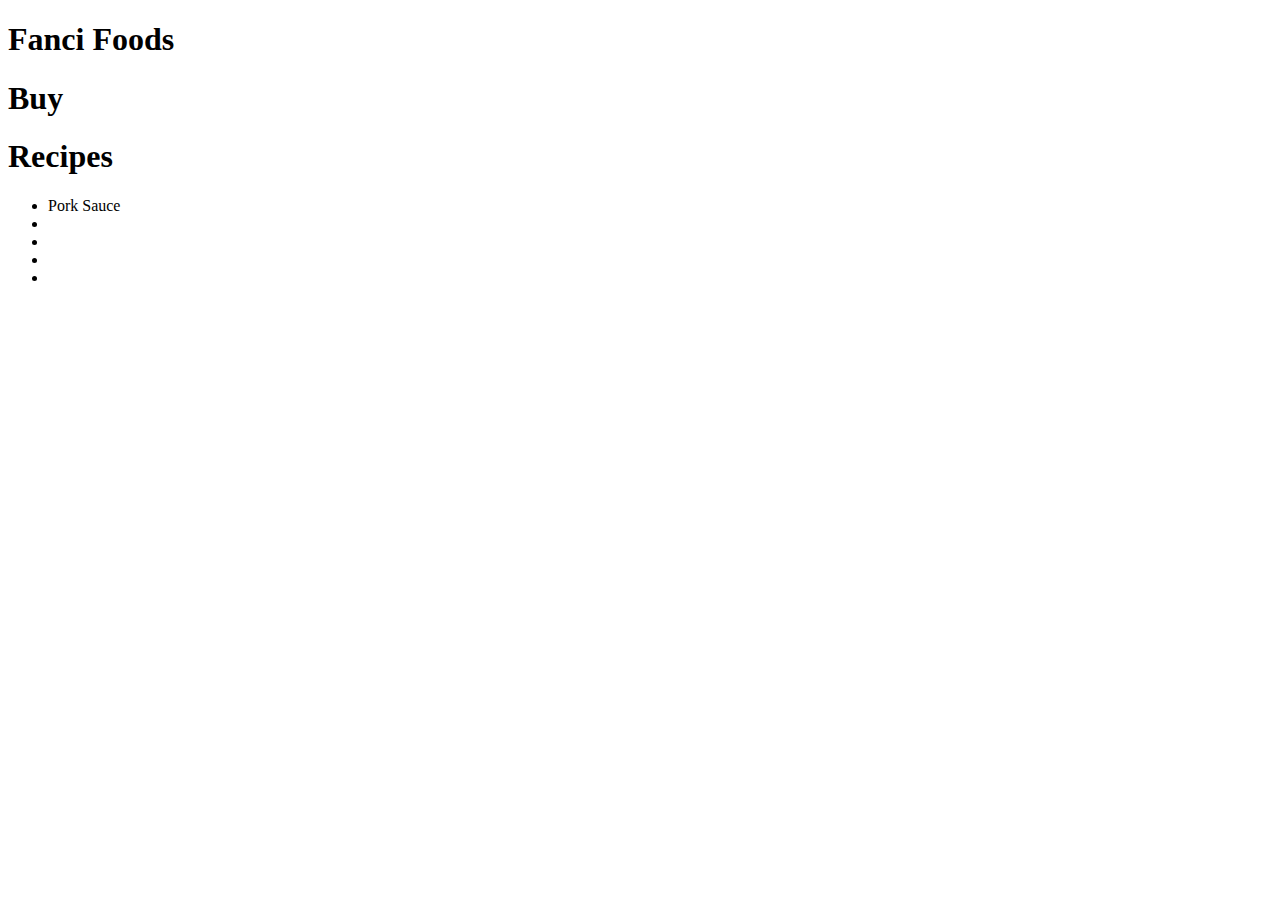
==== recipes/index.html @ 839e14d5 "images for recipes" ====
<!DOCTYPE html>
<html lang="en">
<head>
    <meta charset="UTF-8">
    <meta http-equiv="X-UA-Compatible" content="IE=edge">
    <meta name="viewport" content="width=device-width, initial-scale=1.0">
    <title>Recipes List</title>
    <link rel="stylesheet" type="text/css" href="mystyle.css">
</head>
<body>
<header id="logoPage"><h1>Fanci Foods</h1></header>

<h1>Buy</h1>
<h1>Recipes</h1>
    <ul>
        <li>Pork Sauce</li>
        <li></li>
        <li></li>
        <li></li>
        <li></li>
    </ul>
    
</body>
</html>
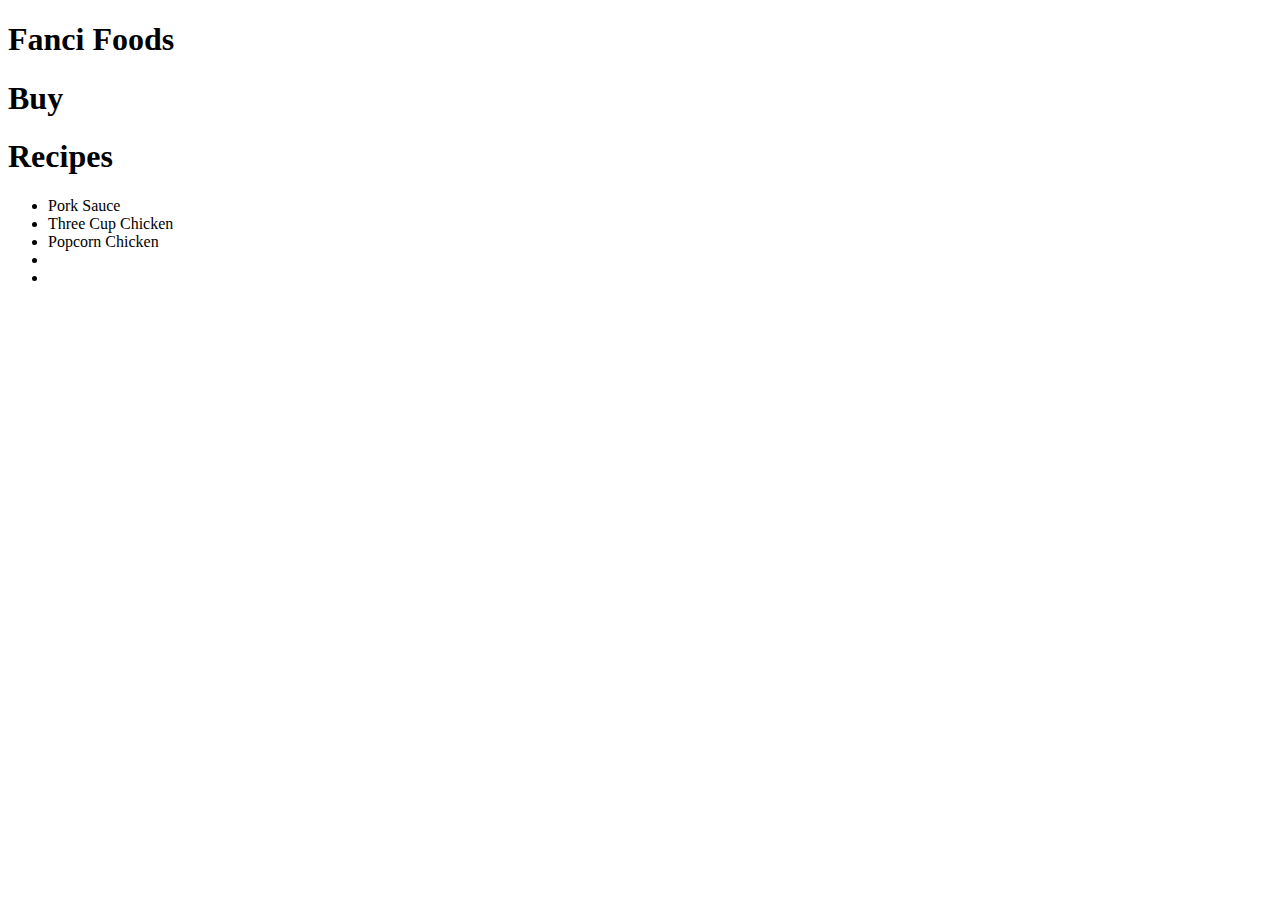
==== commit bb28c2f9: "Add HTML Boiler plate to 2 files: index.html AND porkSauce.html" ====
--- a/recipes/index.html
+++ b/recipes/index.html
@@ -12,10 +12,11 @@
 
 <h1>Buy</h1>
 <h1>Recipes</h1>
+
     <ul>
         <li>Pork Sauce</li>
-        <li></li>
-        <li></li>
+        <li>Three Cup Chicken</li>
+        <li>Popcorn Chicken</li>
         <li></li>
         <li></li>
     </ul>
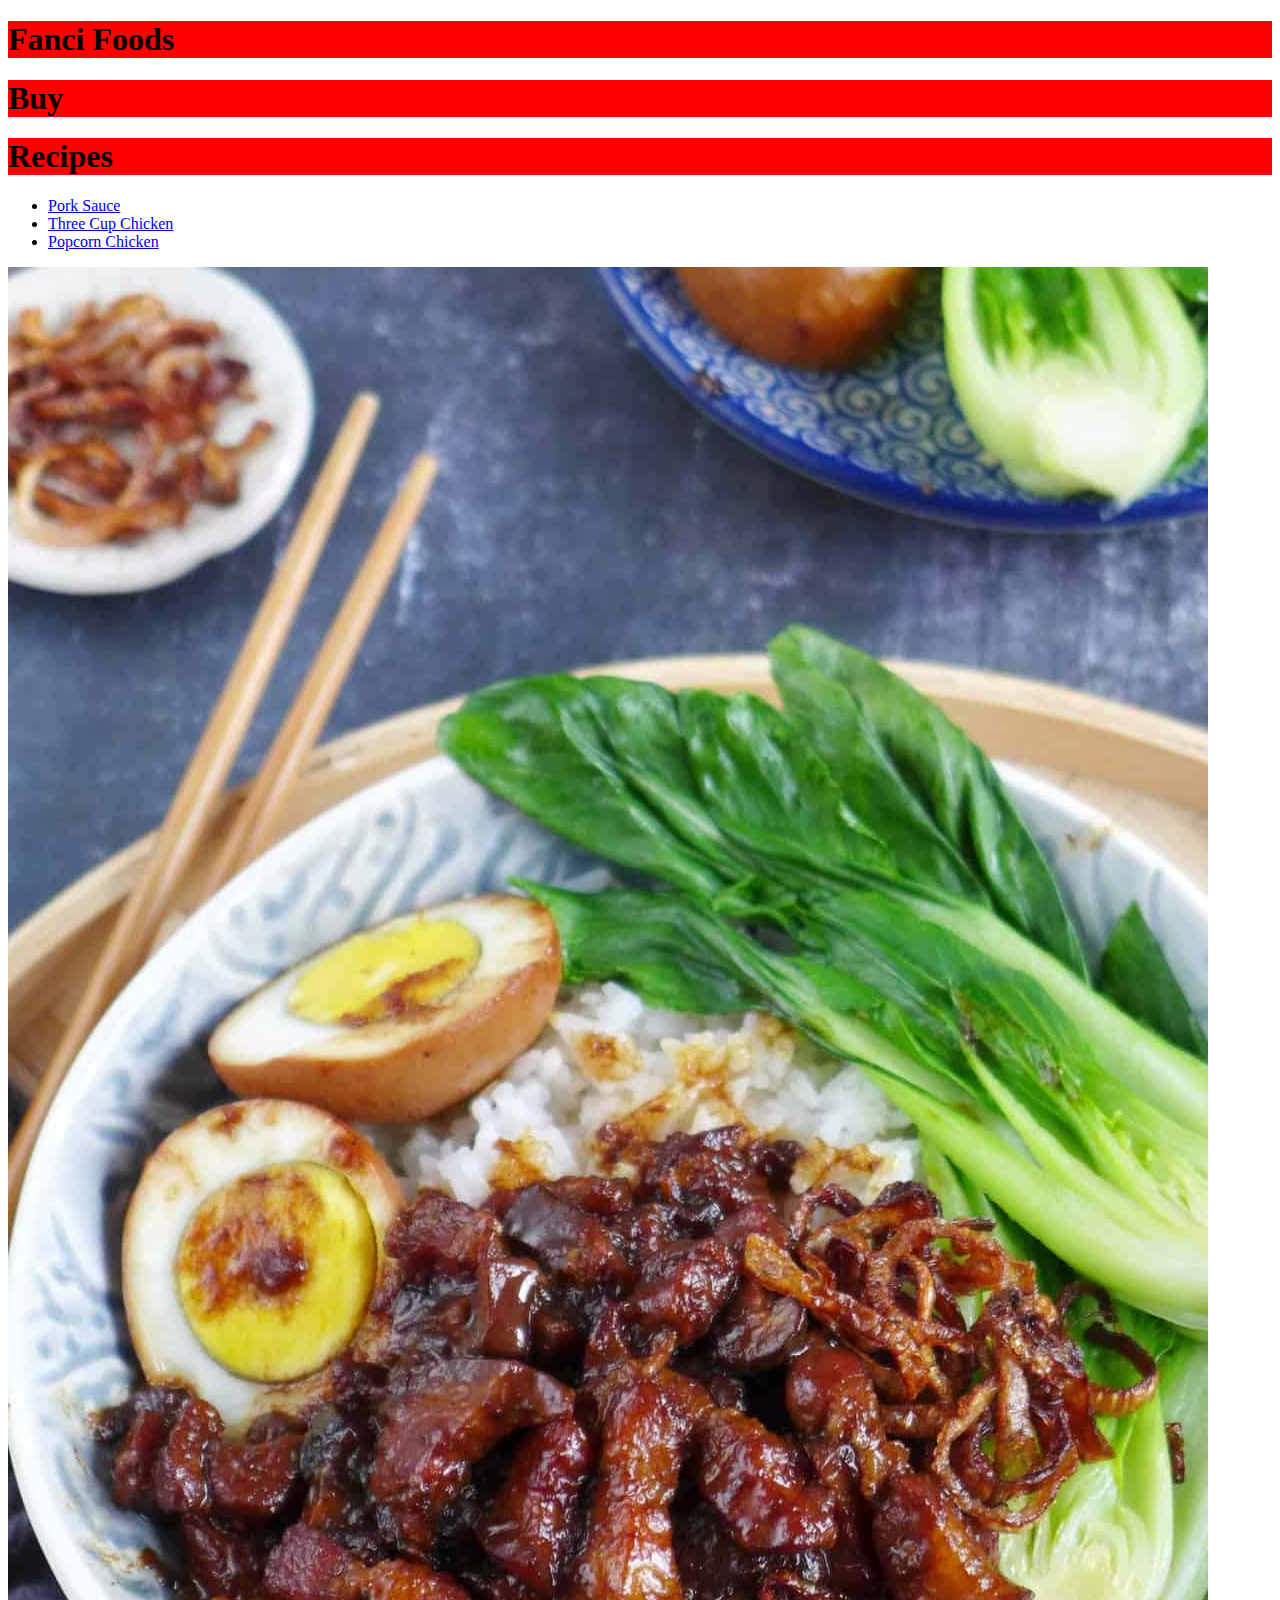
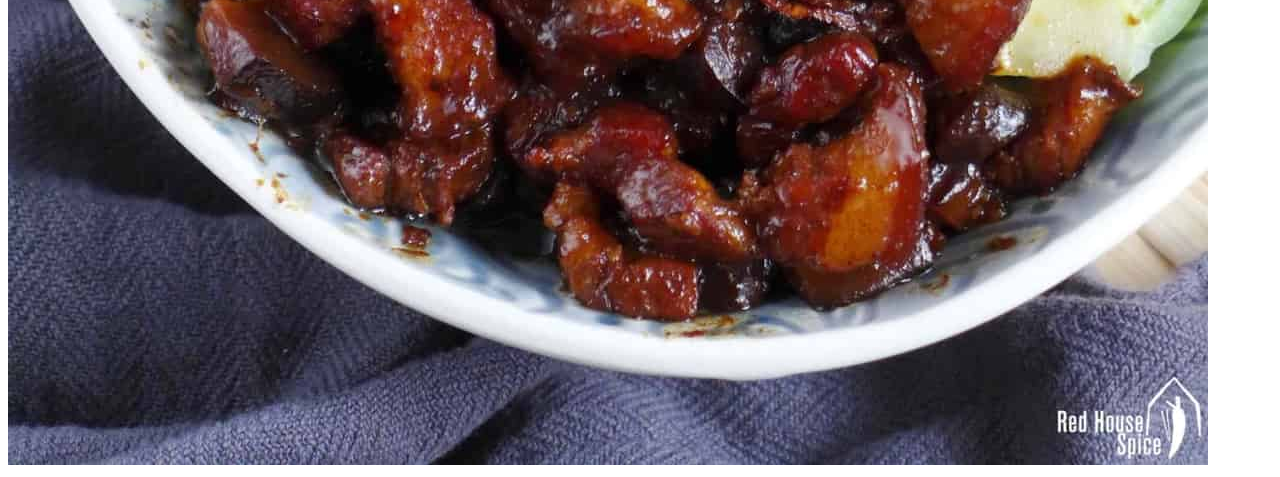
==== commit ffe31bc2: "Add links to other recipes pages, connect styles.css, add luRouFan.jpg image :wq!" ====
--- a/recipes/index.html
+++ b/recipes/index.html
@@ -5,7 +5,7 @@
     <meta http-equiv="X-UA-Compatible" content="IE=edge">
     <meta name="viewport" content="width=device-width, initial-scale=1.0">
     <title>Recipes List</title>
-    <link rel="stylesheet" type="text/css" href="mystyle.css">
+    <link rel="stylesheet" type="text/css" href="styles.css">
 </head>
 <body>
 <header id="logoPage"><h1>Fanci Foods</h1></header>
@@ -14,12 +14,10 @@
 <h1>Recipes</h1>
 
     <ul>
-        <li>Pork Sauce</li>
-        <li>Three Cup Chicken</li>
-        <li>Popcorn Chicken</li>
-        <li></li>
-        <li></li>
+        <li><a href="#">Pork Sauce</a></li>
+        <li><a href="#">Three Cup Chicken</li>
+        <li><a href="#">Popcorn Chicken</li>
     </ul>
-    
+<img src="images/luRouFan.jpg" alt="Pork Sauce">
 </body>
 </html>--- a/recipes/styles.css
+++ b/recipes/styles.css
@@ -0,0 +1,3 @@
+h1 {
+    background-color: red;
+}